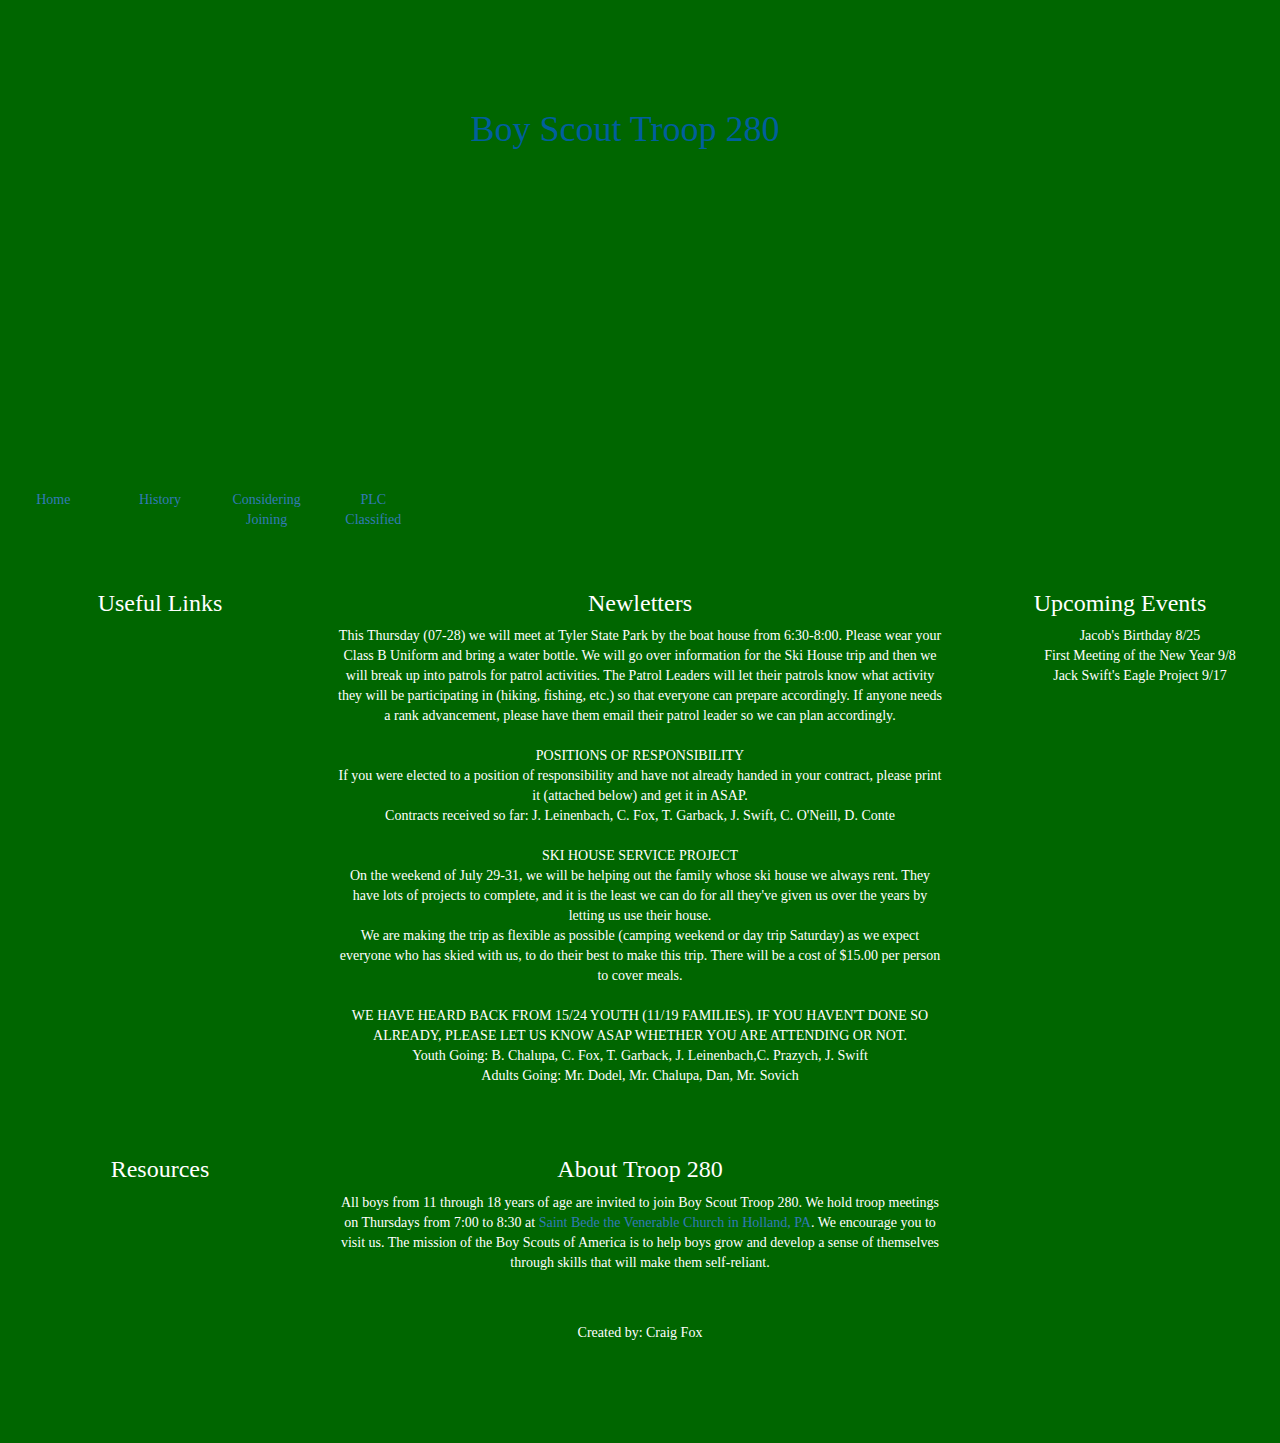
==== test/index.html @ 478a36a0 "Updated test" ====
<!DOCTYPE html>
<html lang="en">
	<head>
		<title>BSA Troop 280</title>
		<meta name="author" content="Craig Fox">
		<meta name="description" content="The website of BSA Troop 280 located in Holland, PA">
		<meta name="keywords" content="BSA, Troop 280, Scouts, Scouting">
		
		<link rel="stylesheet" href="http://maxcdn.bootstrapcdn.com/bootstrap/3.3.6/css/bootstrap.min.css">
		<!-- jQuery library -->
		<script src="https://ajax.googleapis.com/ajax/libs/jquery/1.12.4/jquery.min.js"></script>
		<!-- Latest compiled JavaScript -->
		<script src="http://maxcdn.bootstrapcdn.com/bootstrap/3.3.6/js/bootstrap.min.js"></script>
		<meta charset="utf-8">
		
		<meta name="viewport" content="width=device-width, initial-scale=1">
		<link rel="shortcut icon" href="favicon.ico?">
		<link rel="stylesheet" type="text/css" href="Style.css">
	</head>
	
	<body>
		<div class="container-fluid text-center">
			<div class="row bg-1">
				<div class="col-sm-12">
					<h1> Boy Scout Troop 280</h1>
				</div>
			</div>
			<div class="row bg-2">
				<div class="col-sm-1"><a href="index.html">Home</a></div>
				<div class="col-sm-1"><a href="history.html">History</a></div>
				<div class="col-sm-1"><a href="faq.html">Considering Joining</a></div>
				<div class="col-sm-1"><a href="plc.html">PLC Classified</a></div>
			</div>
			<div class="row bg-3">
				<div class="col-sm-3">
					<h3>Useful Links</h3>
				</div>
				<div class="col-sm-6">
					<h3>Newletters</h3>
					<p>This Thursday (07-28) we will meet at Tyler State Park by the boat house from 6:30-8:00. Please wear your Class B Uniform and bring a water bottle. We will go over information for the Ski House trip and then we will break up into patrols for patrol activities. The Patrol Leaders will let their patrols know what activity they will be participating in (hiking, fishing, etc.) so that everyone can prepare accordingly. If anyone needs a rank advancement, please have them email their patrol leader so we can plan accordingly.<br>
					<br>
					POSITIONS OF RESPONSIBILITY<br>
					If you were elected to a position of responsibility and have not already handed in your contract, please print it (attached below) and get it in ASAP.<br>
					Contracts received so far: J. Leinenbach, C. Fox, T. Garback, J. Swift, C. O'Neill, D. Conte<br>
					<br>
					SKI HOUSE SERVICE PROJECT<br>
					On the weekend of July 29-31, we will be helping out the family whose ski house we always rent.  They have lots of projects to complete, and it is the least we can do for all they've given us over the years by letting us use their house.<br>
					We are making the trip as flexible as possible (camping weekend or day trip Saturday) as we expect everyone who has skied with us, to do their best to make this trip.  There will be a cost of $15.00 per person to cover meals.<br>
					<br>
					WE HAVE HEARD BACK FROM 15/24 YOUTH (11/19 FAMILIES).  IF YOU HAVEN'T DONE SO ALREADY, PLEASE LET US KNOW ASAP WHETHER YOU ARE ATTENDING OR NOT.<br>
					Youth Going: B. Chalupa, C. Fox, T. Garback, J. Leinenbach,C. Prazych, J. Swift<br>
					Adults Going: Mr. Dodel, Mr. Chalupa, Dan, Mr. Sovich</p>
				</div>
				<div class="col-sm-3">
					<h3>Upcoming Events</h3>
					<ul style="list-style-type:none">
						<li>Jacob's Birthday 8/25</li>
						<li>First Meeting of the New Year 9/8</li>
						<li>Jack Swift's Eagle Project 9/17</li>
					</ul>
				</div>
			</div>
			<div class="row bg-4">
				<div class="col-sm-3">
					<h3>Resources</h3>
				</div>
				<div class="col-sm-6">
					<h3>About Troop 280</h3>
					<p>All boys from 11 through 18 years of age are invited to join Boy Scout Troop 280.
					We hold troop meetings on Thursdays from 7:00 to 8:30 at <a href="https://goo.gl/maps/dYKtuK2k3Cm">Saint Bede the Venerable Church in Holland, PA</a>. We encourage you to visit us.
					The mission of the Boy Scouts of America is to help boys grow and develop a sense of themselves through skills that will make them self-reliant.</p>
				</div>
			</div>
			<div class="row bg-5">
				<div class="col-sm-12">
					<p>Created by: Craig Fox</p>
				</div>
			</div>
		</div>
	</body>
</html>
---- test/Style.css ----
.container-fluid {
font-family: "Helvetica Neue, Helvetica, sans-serif";
background-color: #006600;
color: #ffffff;
padding-top: 70px;
padding-bottom: 70px;
}
.row {
padding-top: 20px;
padding-bottom: 20px;
}
.bg-1 {
background-image: url("images/Background.jpg");
background-repeat: no-repeat;
background-position: center center;
width: 100%;
height: 400px;
color: #015F9D;
}
.bg-2 {
}
.bg-3 {
}
.bg-4 {
}
.bg-5 {
}
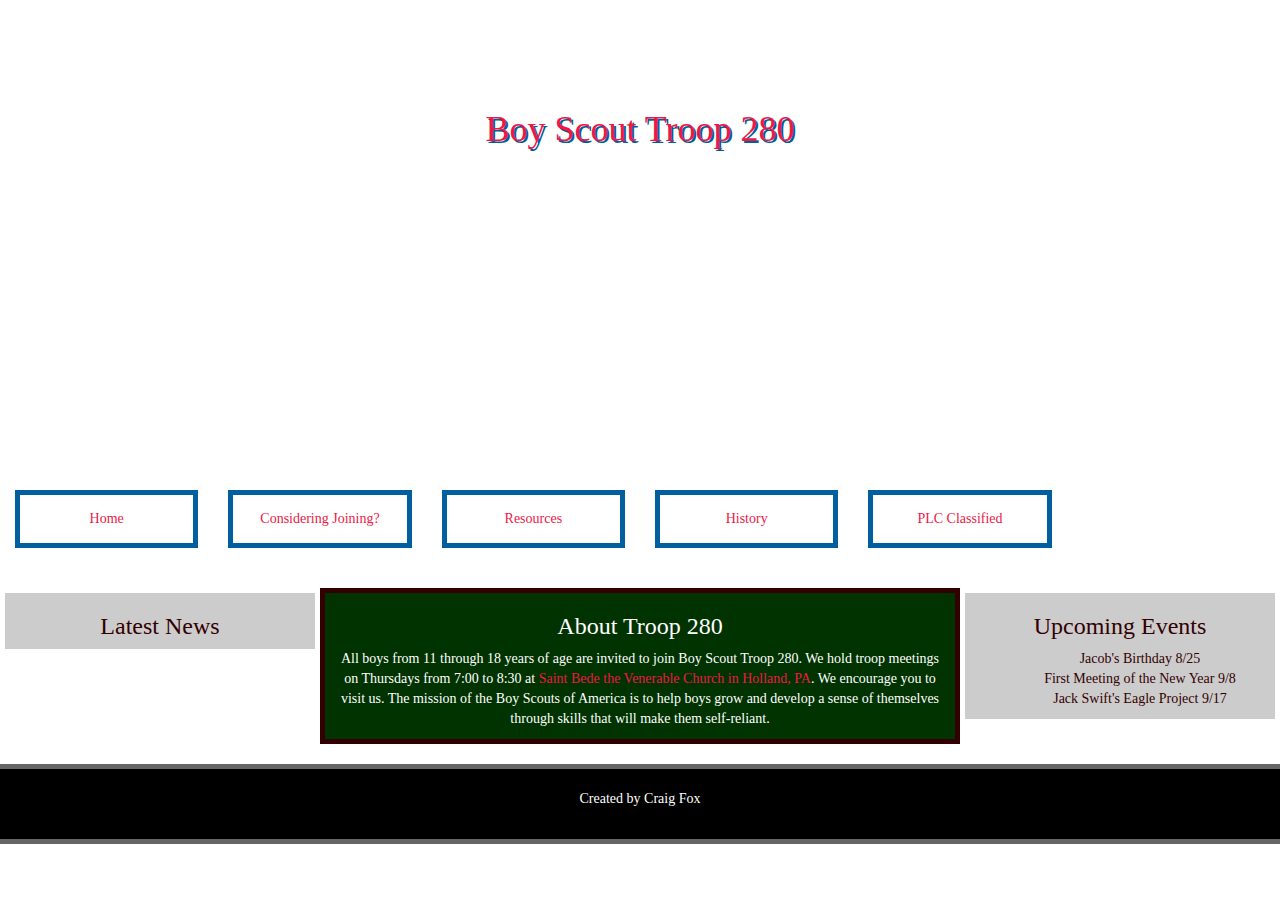
==== commit 34f022a8: "grammar fixe and page change" ====
--- a/test/index.html
+++ b/test/index.html
@@ -20,38 +20,29 @@
 	
 	<body>
 		<div class="container-fluid text-center">
-			<div class="row bg-1">
-				<div class="col-sm-12">
+			<div class="row title">
+				<div class="col-md-12">
 					<h1> Boy Scout Troop 280</h1>
 				</div>
 			</div>
-			<div class="row bg-2">
-				<div class="col-sm-1"><a href="index.html">Home</a></div>
-				<div class="col-sm-1"><a href="history.html">History</a></div>
-				<div class="col-sm-1"><a href="faq.html">Considering Joining</a></div>
-				<div class="col-sm-1"><a href="plc.html">PLC Classified</a></div>
+			<div class="row nav">
+				<div class="col-md-2"><a href="index.html">Home</a></div>
+				<div class="col-md-2"><a href="faq.html">Considering Joining?</a></div>
+				<div class="col-md-2"><a href="resources.html">Resources</a></div>
+				<div class="col-md-2"><a href="history.html">History</a></div>
+				<div class="col-md-2"><a href="plc.html">PLC Classified</a></div>
 			</div>
-			<div class="row bg-3">
-				<div class="col-sm-3">
-					<h3>Useful Links</h3>
+			<div class="row main">
+				<div id="news" class="col-md-3">
+					<h3>Latest News</h3>
 				</div>
-				<div class="col-sm-6">
-					<h3>Newletters</h3>
-					<p>This Thursday (07-28) we will meet at Tyler State Park by the boat house from 6:30-8:00. Please wear your Class B Uniform and bring a water bottle. We will go over information for the Ski House trip and then we will break up into patrols for patrol activities. The Patrol Leaders will let their patrols know what activity they will be participating in (hiking, fishing, etc.) so that everyone can prepare accordingly. If anyone needs a rank advancement, please have them email their patrol leader so we can plan accordingly.<br>
-					<br>
-					POSITIONS OF RESPONSIBILITY<br>
-					If you were elected to a position of responsibility and have not already handed in your contract, please print it (attached below) and get it in ASAP.<br>
-					Contracts received so far: J. Leinenbach, C. Fox, T. Garback, J. Swift, C. O'Neill, D. Conte<br>
-					<br>
-					SKI HOUSE SERVICE PROJECT<br>
-					On the weekend of July 29-31, we will be helping out the family whose ski house we always rent.  They have lots of projects to complete, and it is the least we can do for all they've given us over the years by letting us use their house.<br>
-					We are making the trip as flexible as possible (camping weekend or day trip Saturday) as we expect everyone who has skied with us, to do their best to make this trip.  There will be a cost of $15.00 per person to cover meals.<br>
-					<br>
-					WE HAVE HEARD BACK FROM 15/24 YOUTH (11/19 FAMILIES).  IF YOU HAVEN'T DONE SO ALREADY, PLEASE LET US KNOW ASAP WHETHER YOU ARE ATTENDING OR NOT.<br>
-					Youth Going: B. Chalupa, C. Fox, T. Garback, J. Leinenbach,C. Prazych, J. Swift<br>
-					Adults Going: Mr. Dodel, Mr. Chalupa, Dan, Mr. Sovich</p>
+				<div id="main" class="col-md-6">
+					<h3>About Troop 280</h3>
+					<p>All boys from 11 through 18 years of age are invited to join Boy Scout Troop 280.
+					We hold troop meetings on Thursdays from 7:00 to 8:30 at <a href="https://goo.gl/maps/dYKtuK2k3Cm">Saint Bede the Venerable Church in Holland, PA</a>. We encourage you to visit us.
+					The mission of the Boy Scouts of America is to help boys grow and develop a sense of themselves through skills that will make them self-reliant.</p>
 				</div>
-				<div class="col-sm-3">
+				<div id="events" class="col-md-3">
 					<h3>Upcoming Events</h3>
 					<ul style="list-style-type:none">
 						<li>Jacob's Birthday 8/25</li>
@@ -60,20 +51,9 @@
 					</ul>
 				</div>
 			</div>
-			<div class="row bg-4">
-				<div class="col-sm-3">
-					<h3>Resources</h3>
-				</div>
-				<div class="col-sm-6">
-					<h3>About Troop 280</h3>
-					<p>All boys from 11 through 18 years of age are invited to join Boy Scout Troop 280.
-					We hold troop meetings on Thursdays from 7:00 to 8:30 at <a href="https://goo.gl/maps/dYKtuK2k3Cm">Saint Bede the Venerable Church in Holland, PA</a>. We encourage you to visit us.
-					The mission of the Boy Scouts of America is to help boys grow and develop a sense of themselves through skills that will make them self-reliant.</p>
-				</div>
-			</div>
-			<div class="row bg-5">
-				<div class="col-sm-12">
-					<p>Created by: Craig Fox</p>
+			<div class="row foot">
+				<div class="col-md-12">
+					<p>Created by Craig Fox</p>
 				</div>
 			</div>
 		</div>
--- a/test/Style.css
+++ b/test/Style.css
@@ -1,27 +1,63 @@
 .container-fluid {
-font-family: "Helvetica Neue, Helvetica, sans-serif";
-background-color: #006600;
-color: #ffffff;
-padding-top: 70px;
-padding-bottom: 70px;
+	font-family: "Helvetica Neue, Helvetica, sans-serif";
+	color: #ffffff;
+	padding-top: 70px;
+	padding-bottom: 70px;
+	background-size: cover;
+	background-image: url("images/Background.jpg");
+	background-repeat: no-repeat;
+	background-position: center center;
 }
 .row {
-padding-top: 20px;
-padding-bottom: 20px;
+	padding-top: 20px;
+	padding-bottom: 20px;
 }
-.bg-1 {
-background-image: url("images/Background.jpg");
-background-repeat: no-repeat;
-background-position: center center;
-width: 100%;
-height: 400px;
-color: #015F9D;
+.title {
+	background-image: url("images/Top.jpg");
+	background-repeat: no-repeat;
+	background-position: center center;
+	height: 400px;
+	color: #ED1846;
+	text-shadow: 2px 2px #015F9D;
 }
-.bg-2 {
+.nav{
 }
-.bg-3 {
+.nav a:link, a:visited {
+    color: #ED1846;
+	background-color: #ffffff;
+	border: 5px solid #015F9D;
+	padding: 14px 25px;
+    text-align: center;
+    text-decoration: none;
+    display: inline-block;
+	width: 100%;
 }
-.bg-4 {
+.nav a:hover {
+    color: #015F9D;
+	background-color: #ffffff;
+	border: 5px solid #ED1846;
+	padding: 14px 25px;
+    text-align: center;
+    text-decoration: none;
+    display: inline-block;
+	width: 100%;
 }
-.bg-5 {
+#news, #events, #Leadership, #Outdoors, #Friends, #Skills, #Service, #Responsibility {
+	background-color: #cccccc;
+	color: #330000;
+	border: 5px solid #ffffff;
+}
+#main {
+	background-color: #003300;
+	border: 5px solid #330000;
+}
+.sub {
+}
+.foot{
+	background-color: #000000;
+	border-top: 5px solid #666666;
+	border-bottom: 5px solid #666666;
+}
+a:link, a:visited {
+    color: #ED1846;
 }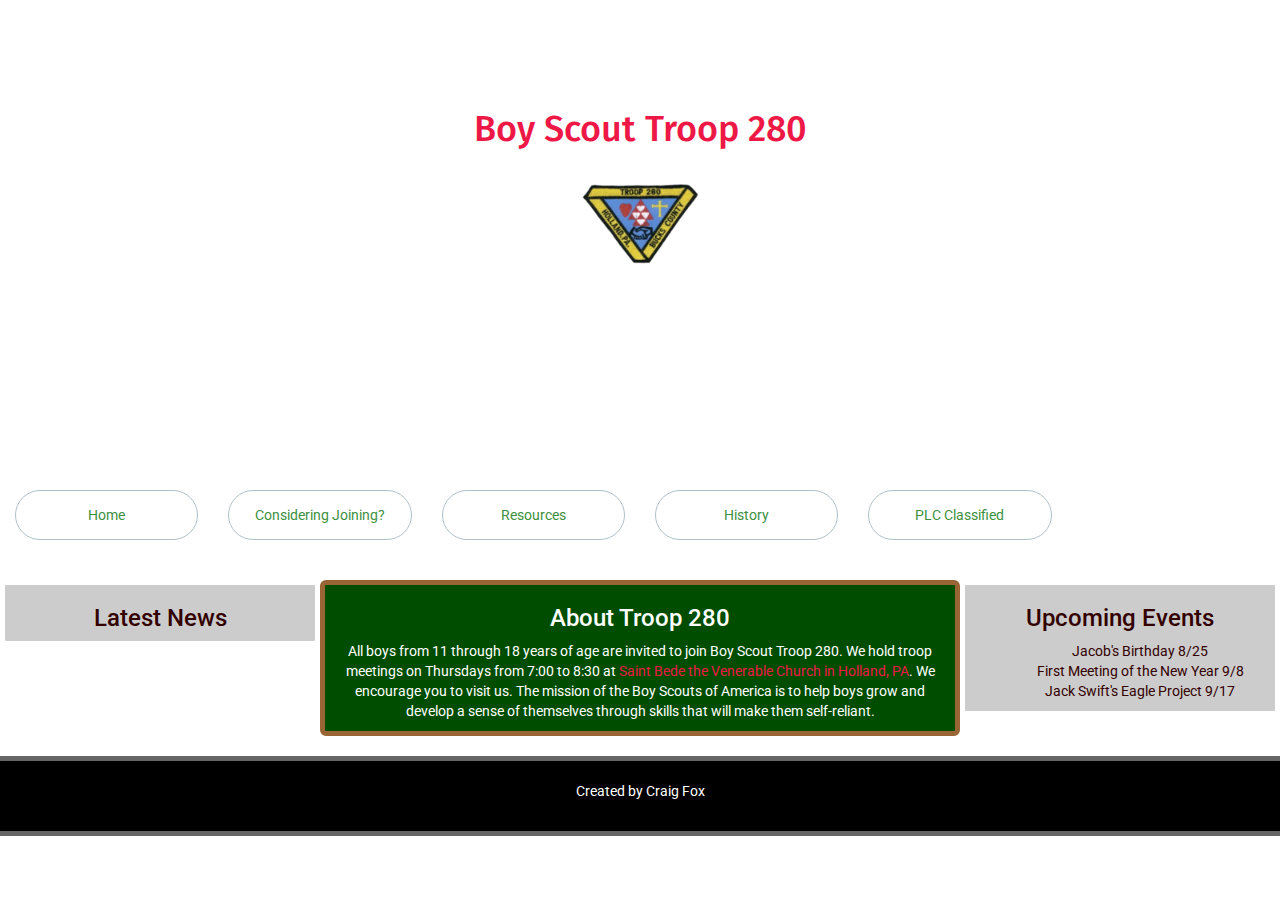
==== commit bad44261: "Removed history for now and design update" ====
--- a/test/index.html
+++ b/test/index.html
@@ -14,7 +14,7 @@
 		<meta charset="utf-8">
 		
 		<meta name="viewport" content="width=device-width, initial-scale=1">
-		<link rel="shortcut icon" href="favicon.ico?">
+		<link rel="shortcut icon" href="images/logo.png?">
 		<link rel="stylesheet" type="text/css" href="Style.css">
 	</head>
 	
@@ -22,7 +22,8 @@
 		<div class="container-fluid text-center">
 			<div class="row title">
 				<div class="col-md-12">
-					<h1> Boy Scout Troop 280</h1>
+					<h1>Boy Scout Troop 280</h1>
+					<img src="images/logo.png" class="img-responsive" alt="Troop 280 Logo">
 				</div>
 			</div>
 			<div class="row nav">
@@ -32,17 +33,17 @@
 				<div class="col-md-2"><a href="history.html">History</a></div>
 				<div class="col-md-2"><a href="plc.html">PLC Classified</a></div>
 			</div>
-			<div class="row main">
-				<div id="news" class="col-md-3">
+			<div class="row">
+				<div class="col-md-3 img-rounded side">
 					<h3>Latest News</h3>
 				</div>
-				<div id="main" class="col-md-6">
+				<div class="col-md-6 img-rounded main">
 					<h3>About Troop 280</h3>
 					<p>All boys from 11 through 18 years of age are invited to join Boy Scout Troop 280.
 					We hold troop meetings on Thursdays from 7:00 to 8:30 at <a href="https://goo.gl/maps/dYKtuK2k3Cm">Saint Bede the Venerable Church in Holland, PA</a>. We encourage you to visit us.
 					The mission of the Boy Scouts of America is to help boys grow and develop a sense of themselves through skills that will make them self-reliant.</p>
 				</div>
-				<div id="events" class="col-md-3">
+				<div class="col-md-3 img-rounded side">
 					<h3>Upcoming Events</h3>
 					<ul style="list-style-type:none">
 						<li>Jacob's Birthday 8/25</li>
--- a/test/Style.css
+++ b/test/Style.css
@@ -1,5 +1,6 @@
+@import 'https://fonts.googleapis.com/css?family=Fira+Sans:700|Roboto';
 .container-fluid {
-	font-family: "Helvetica Neue, Helvetica, sans-serif";
+	font-family: "Roboto", "Helvetica", "Arial", sans-serif;
 	color: #ffffff;
 	padding-top: 70px;
 	padding-bottom: 70px;
@@ -15,17 +16,23 @@
 .title {
 	background-image: url("images/Top.jpg");
 	background-repeat: no-repeat;
-	background-position: center center;
+	background-position: center top;
+	background-size: cover;
 	height: 400px;
 	color: #ED1846;
-	text-shadow: 2px 2px #015F9D;
+	font-family: "Fira Sans", sans-serif;
 }
-.nav{
+.title img {
+  display: inline-block;
+  height: 120px;
+  vertical-align: top;
+  width: 120px;
 }
-.nav a:link, a:visited {
-    color: #ED1846;
+.nav a:link, .nav a:visited {
+    color: #3d8f3d;
 	background-color: #ffffff;
-	border: 5px solid #015F9D;
+	border: 1px solid #b0bfc7;
+	border-radius: 290486px;
 	padding: 14px 25px;
     text-align: center;
     text-decoration: none;
@@ -33,25 +40,24 @@
 	width: 100%;
 }
 .nav a:hover {
-    color: #015F9D;
-	background-color: #ffffff;
-	border: 5px solid #ED1846;
+    color: #ffffff;
+	background-color: #3d8f3d;
+	border: 1px solid #b0bfc7;
+	border-radius: 290486px;
 	padding: 14px 25px;
     text-align: center;
     text-decoration: none;
     display: inline-block;
 	width: 100%;
 }
-#news, #events, #Leadership, #Outdoors, #Friends, #Skills, #Service, #Responsibility {
+.side, .reasons {
 	background-color: #cccccc;
 	color: #330000;
 	border: 5px solid #ffffff;
 }
-#main {
-	background-color: #003300;
-	border: 5px solid #330000;
-}
-.sub {
+.main {
+	background-color: #004d00;
+	border: 5px solid #996633;
 }
 .foot{
 	background-color: #000000;
